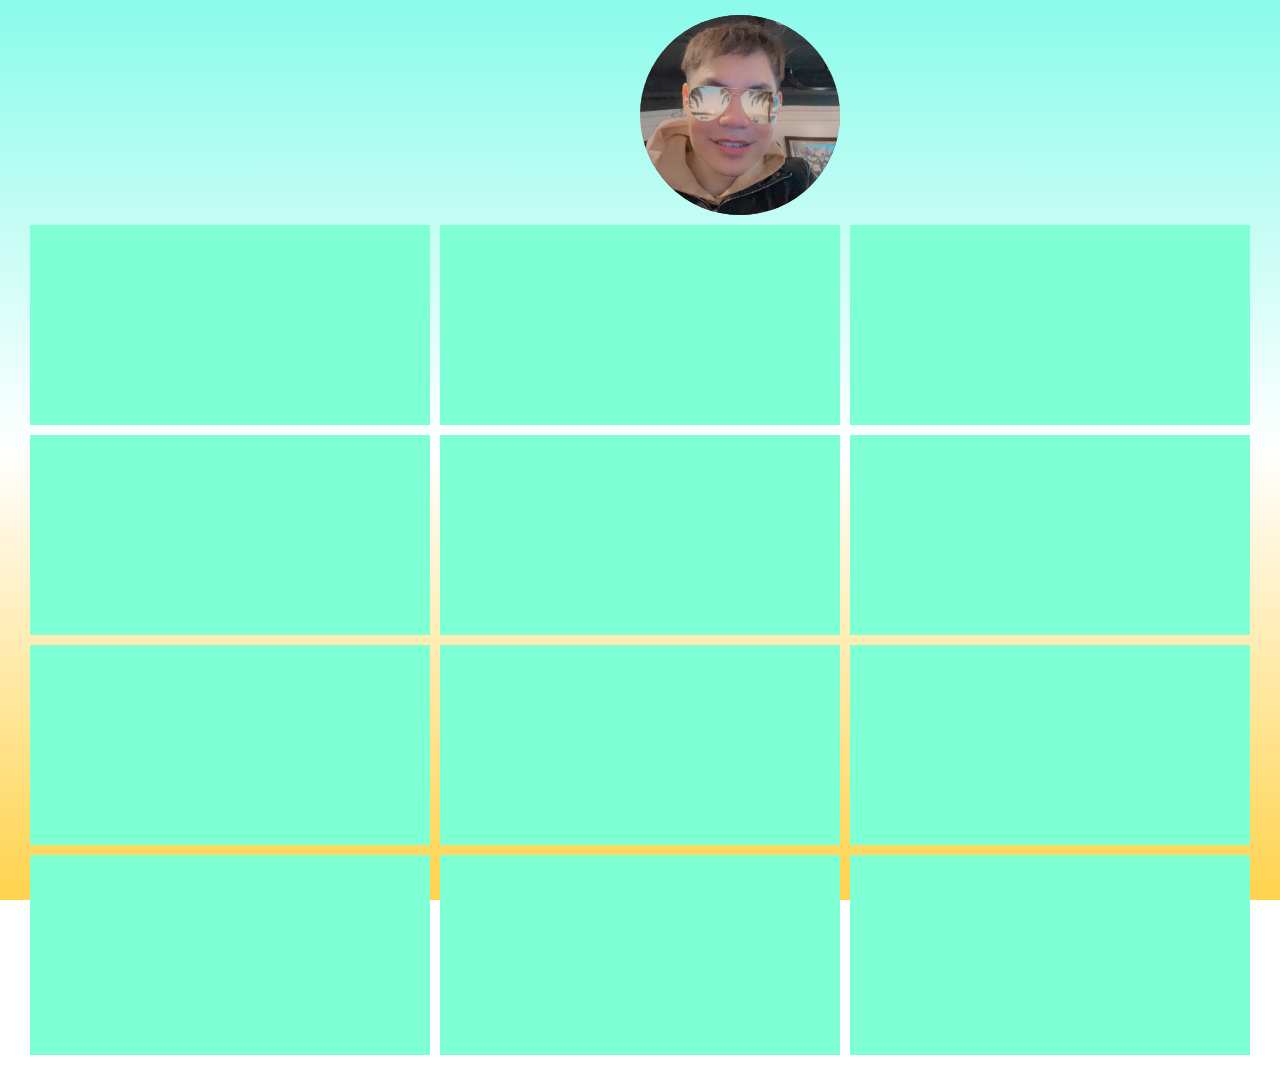
==== index.html @ aff16eca "Deploy" ====
<!DOCTYPE html>
<html lang="en">
  <head>
    <meta charset="UTF-8" />
    <link rel="icon" href="/favicon.ico" />
    <meta name="viewport" content="width=device-width, initial-scale=1.0" />
    <title>Manh AVN</title>
    <script src="/embed.js"></script>
  </head>
  <body></body>
</html>
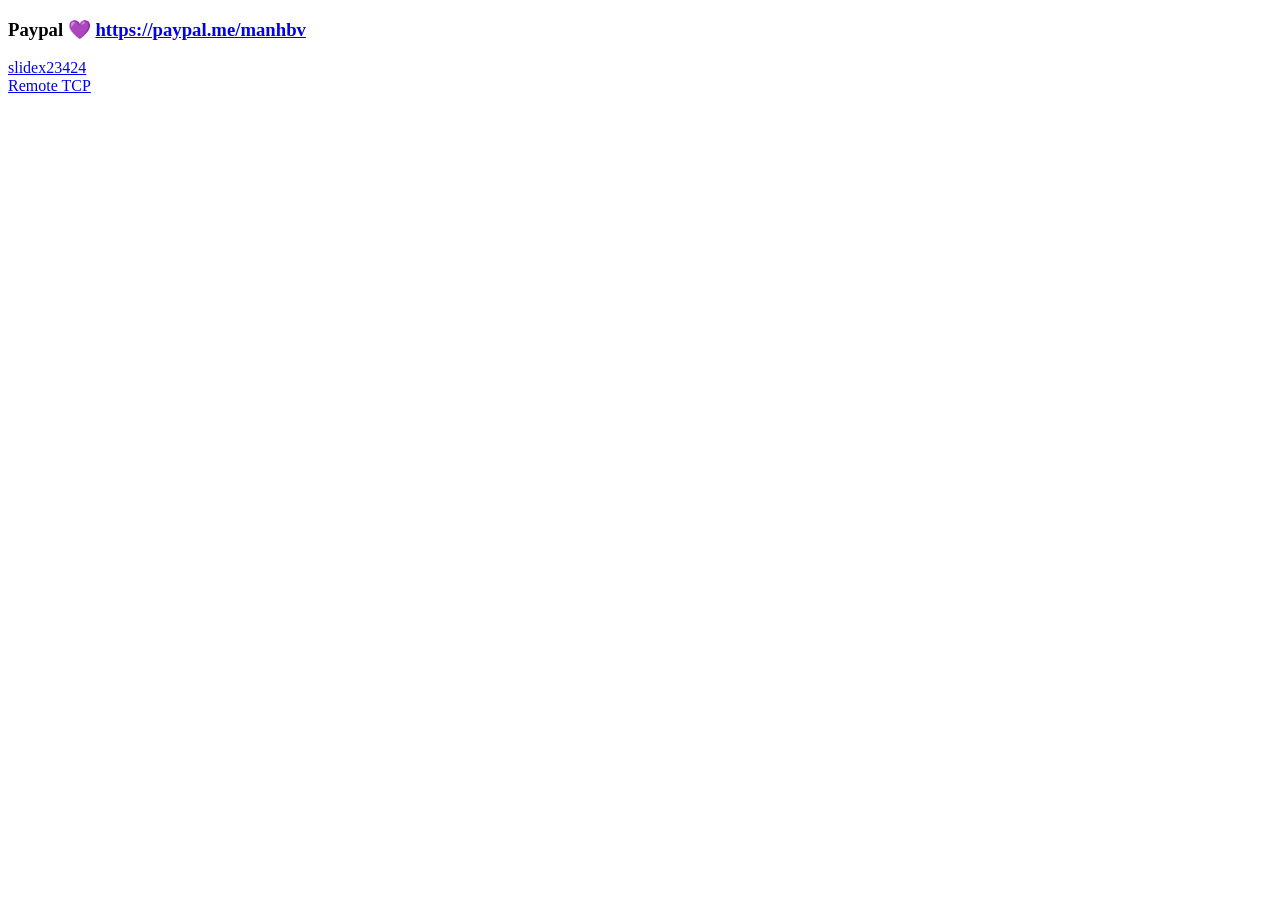
==== commit 26d6c1e9: "add index.html" ====
--- a/index.html
+++ b/index.html
@@ -1,11 +1,14 @@
 <!DOCTYPE html>
 <html lang="en">
-  <head>
-    <meta charset="UTF-8" />
-    <link rel="icon" href="/favicon.ico" />
-    <meta name="viewport" content="width=device-width, initial-scale=1.0" />
-    <title>Manh AVN</title>
-    <script src="/embed.js"></script>
-  </head>
-  <body></body>
-</html>
+<head>
+    <meta charset="UTF-8">
+    <meta name="viewport" content="width=device-width, initial-scale=1.0">
+    <title>MANHAVN | HOME PAGE</title>
+</head>
+<body>
+    <h3>Paypal 💜 <a href="https://paypal.me/manhbv">https://paypal.me/manhbv</a></h3>
+    <a href="/slidex23424">slidex23424</a>
+    <br>
+    <a href="https://github.com/manhavn/p2e">Remote TCP</a>
+</body>
+</html>
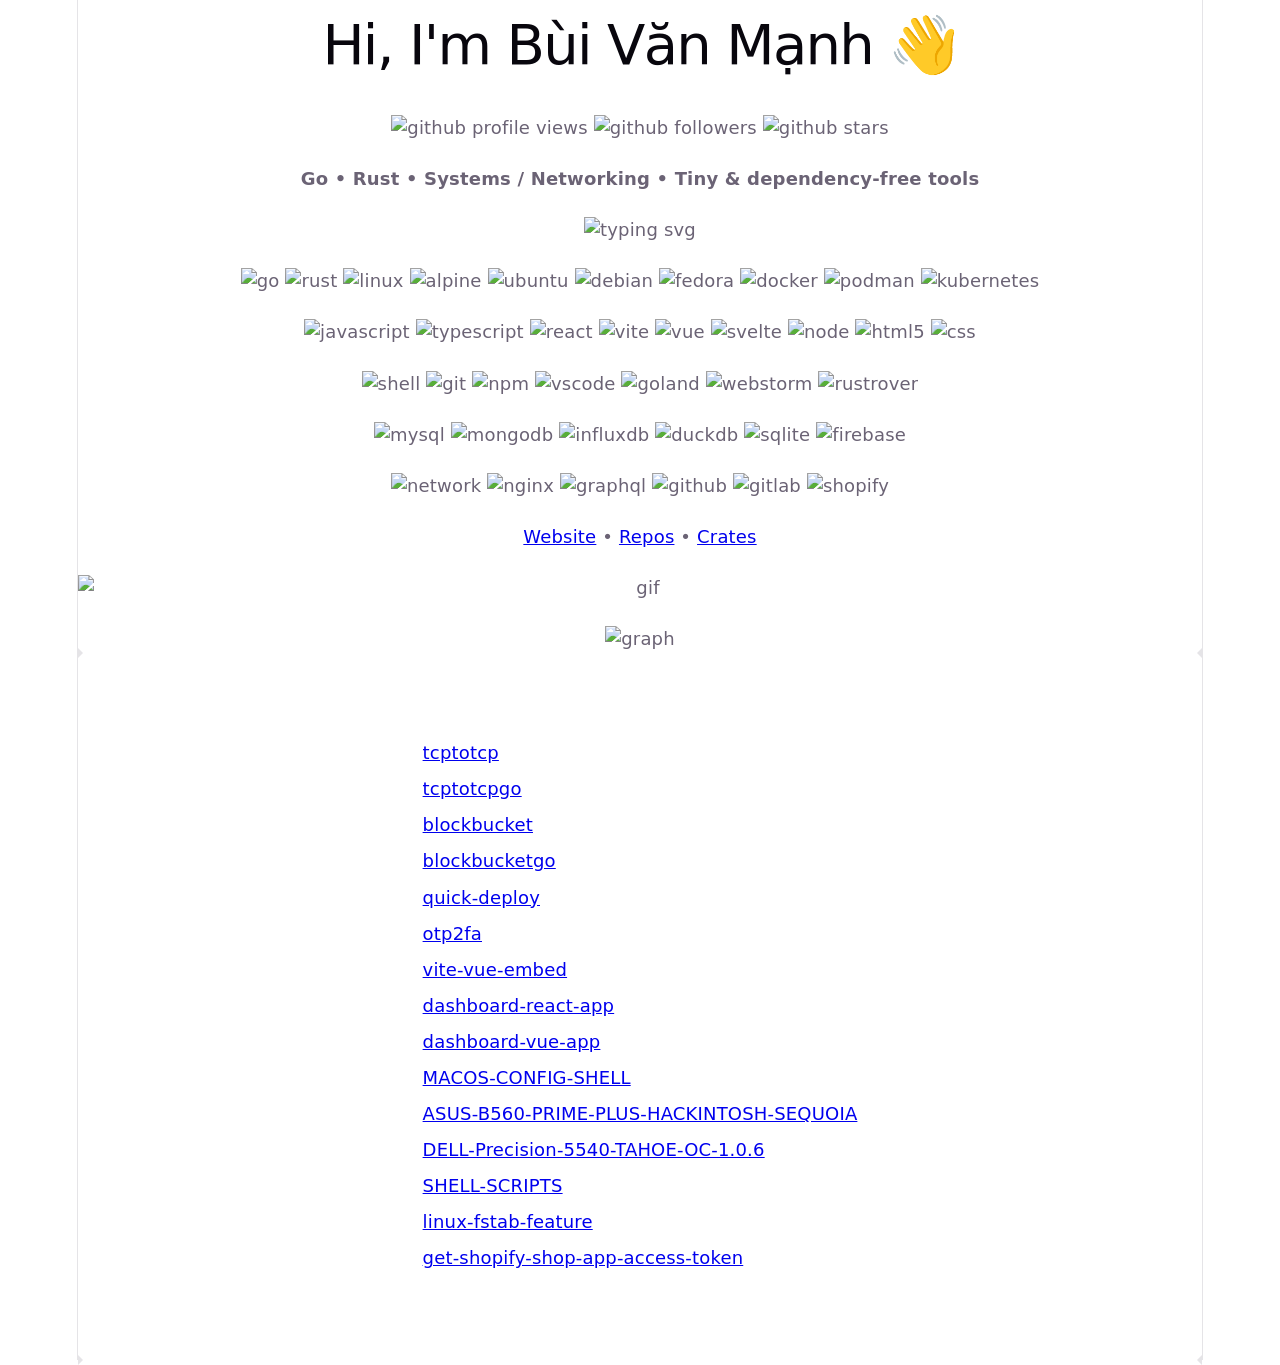
==== commit 5673e547: "add web" ====
--- a/index.html
+++ b/index.html
@@ -1,14 +1,14 @@
-<!DOCTYPE html>
+<!doctype html>
 <html lang="en">
-<head>
-    <meta charset="UTF-8">
-    <meta name="viewport" content="width=device-width, initial-scale=1.0">
-    <title>MANHAVN | HOME PAGE</title>
-</head>
-<body>
-    <h3>Paypal 💜 <a href="https://paypal.me/manhbv">https://paypal.me/manhbv</a></h3>
-    <a href="/slidex23424">slidex23424</a>
-    <br>
-    <a href="https://github.com/manhavn/p2e">Remote TCP</a>
-</body>
-</html>+  <head>
+    <meta charset="UTF-8" />
+    <link rel="icon" type="image/svg+xml" href="/favicon.svg" />
+    <meta name="viewport" content="width=device-width, initial-scale=1.0" />
+    <title>profile-web</title>
+    <script type="module" crossorigin src="/assets/index-BxWmyY8A.js"></script>
+    <link rel="stylesheet" crossorigin href="/assets/index-9fPVF8BM.css">
+  </head>
+  <body>
+    <div id="app"></div>
+  </body>
+</html>
--- a/assets/index-9fPVF8BM.css
+++ b/assets/index-9fPVF8BM.css
@@ -0,0 +1 @@
+:root{--text:#6b6375;--text-h:#08060d;--bg:#fff;--border:#e5e4e7;--code-bg:#f4f3ec;--accent:#aa3bff;--accent-bg:#aa3bff1a;--accent-border:#aa3bff80;--social-bg:#f4f3ec80;--shadow:#0000001a 0 10px 15px -3px, #0000000d 0 4px 6px -2px;--sans:system-ui, "Segoe UI", Roboto, sans-serif;--heading:system-ui, "Segoe UI", Roboto, sans-serif;--mono:ui-monospace, Consolas, monospace;font:18px/145% var(--sans);letter-spacing:.18px;--lightningcss-light:initial;--lightningcss-dark: ;color-scheme:light dark;color:var(--text);background:var(--bg);font-synthesis:none;text-rendering:optimizelegibility;-webkit-font-smoothing:antialiased;-moz-osx-font-smoothing:grayscale}@media (prefers-color-scheme:dark){:root{--lightningcss-light: ;--lightningcss-dark:initial}}@media (width<=1024px){:root{font-size:16px}}@media (prefers-color-scheme:dark){:root{--text:#9ca3af;--text-h:#f3f4f6;--bg:#16171d;--border:#2e303a;--code-bg:#1f2028;--accent:#c084fc;--accent-bg:#c084fc26;--accent-border:#c084fc80;--social-bg:#2f303a80;--shadow:#0006 0 10px 15px -3px, #00000040 0 4px 6px -2px}#social .button-icon{filter:invert()brightness(2)}}body{margin:0}h1,h2{font-family:var(--heading);color:var(--text-h);font-weight:500}h1{letter-spacing:-1.68px;margin:32px 0;font-size:56px}@media (width<=1024px){h1{margin:20px 0;font-size:36px}}h2{letter-spacing:-.24px;margin:0 0 8px;font-size:24px;line-height:118%}@media (width<=1024px){h2{font-size:20px}}p{margin:0}code,.counter{font-family:var(--mono);color:var(--text-h);border-radius:4px;display:inline-flex}code{background:var(--code-bg);padding:4px 8px;font-size:15px;line-height:135%}.counter{color:var(--accent);background:var(--accent-bg);border:2px solid #0000;border-radius:5px;margin-bottom:24px;padding:5px 10px;font-size:16px;transition:border-color .3s}.counter:hover{border-color:var(--accent-border)}.counter:focus-visible{outline:2px solid var(--accent);outline-offset:2px}.hero{position:relative}.hero .base,.hero .framework,.hero .vite{margin:0 auto;inset-inline:0}.hero .base{z-index:0;width:170px;position:relative}.hero .framework,.hero .vite{position:absolute}.hero .framework{z-index:1;height:28px;top:34px;transform:perspective(2000px)rotate(300deg)rotateX(44deg)rotateY(39deg)scale(1.4)}.hero .vite{z-index:0;width:auto;height:26px;top:107px;transform:perspective(2000px)rotate(300deg)rotateX(40deg)rotateY(39deg)scale(.8)}#app{text-align:center;border-inline:1px solid var(--border);box-sizing:border-box;flex-direction:column;width:1126px;max-width:100%;min-height:100svh;margin:0 auto;display:flex}.center{flex-direction:column;flex-grow:1;place-content:center;place-items:center;gap:25px;display:flex}@media (width<=1024px){.center{gap:18px;padding:32px 20px 24px}}#next-steps{border-top:1px solid var(--border);text-align:left;display:flex}#next-steps>div{flex:1 1 0;padding:32px}@media (width<=1024px){#next-steps>div{padding:24px 20px}}#next-steps .icon{width:22px;height:22px;margin-bottom:16px}@media (width<=1024px){#next-steps{text-align:center;flex-direction:column}}#docs{border-right:1px solid var(--border)}@media (width<=1024px){#docs{border-right:none;border-bottom:1px solid var(--border)}}#next-steps ul{gap:8px;margin:32px 0 0;padding:0;list-style:none;display:flex}#next-steps ul .logo{height:18px}#next-steps ul a{color:var(--text-h);background:var(--social-bg);border-radius:6px;align-items:center;gap:8px;padding:6px 12px;font-size:16px;text-decoration:none;transition:box-shadow .3s;display:flex}#next-steps ul a:hover{box-shadow:var(--shadow)}#next-steps ul a .button-icon{width:18px;height:18px}@media (width<=1024px){#next-steps ul{flex-wrap:wrap;justify-content:center;margin-top:20px}#next-steps ul li{flex:calc(50% - 8px)}#next-steps ul a{box-sizing:border-box;justify-content:center;width:100%}}.spacer{height:88px}@media (width<=1024px){.spacer{height:48px}}.ticks{width:100%;position:relative}.ticks:before,.ticks:after{content:"";border:5px solid #0000;position:absolute;top:-4.5px}.ticks:before{border-left-color:var(--border);left:0}.ticks:after{border-right-color:var(--border);right:0}
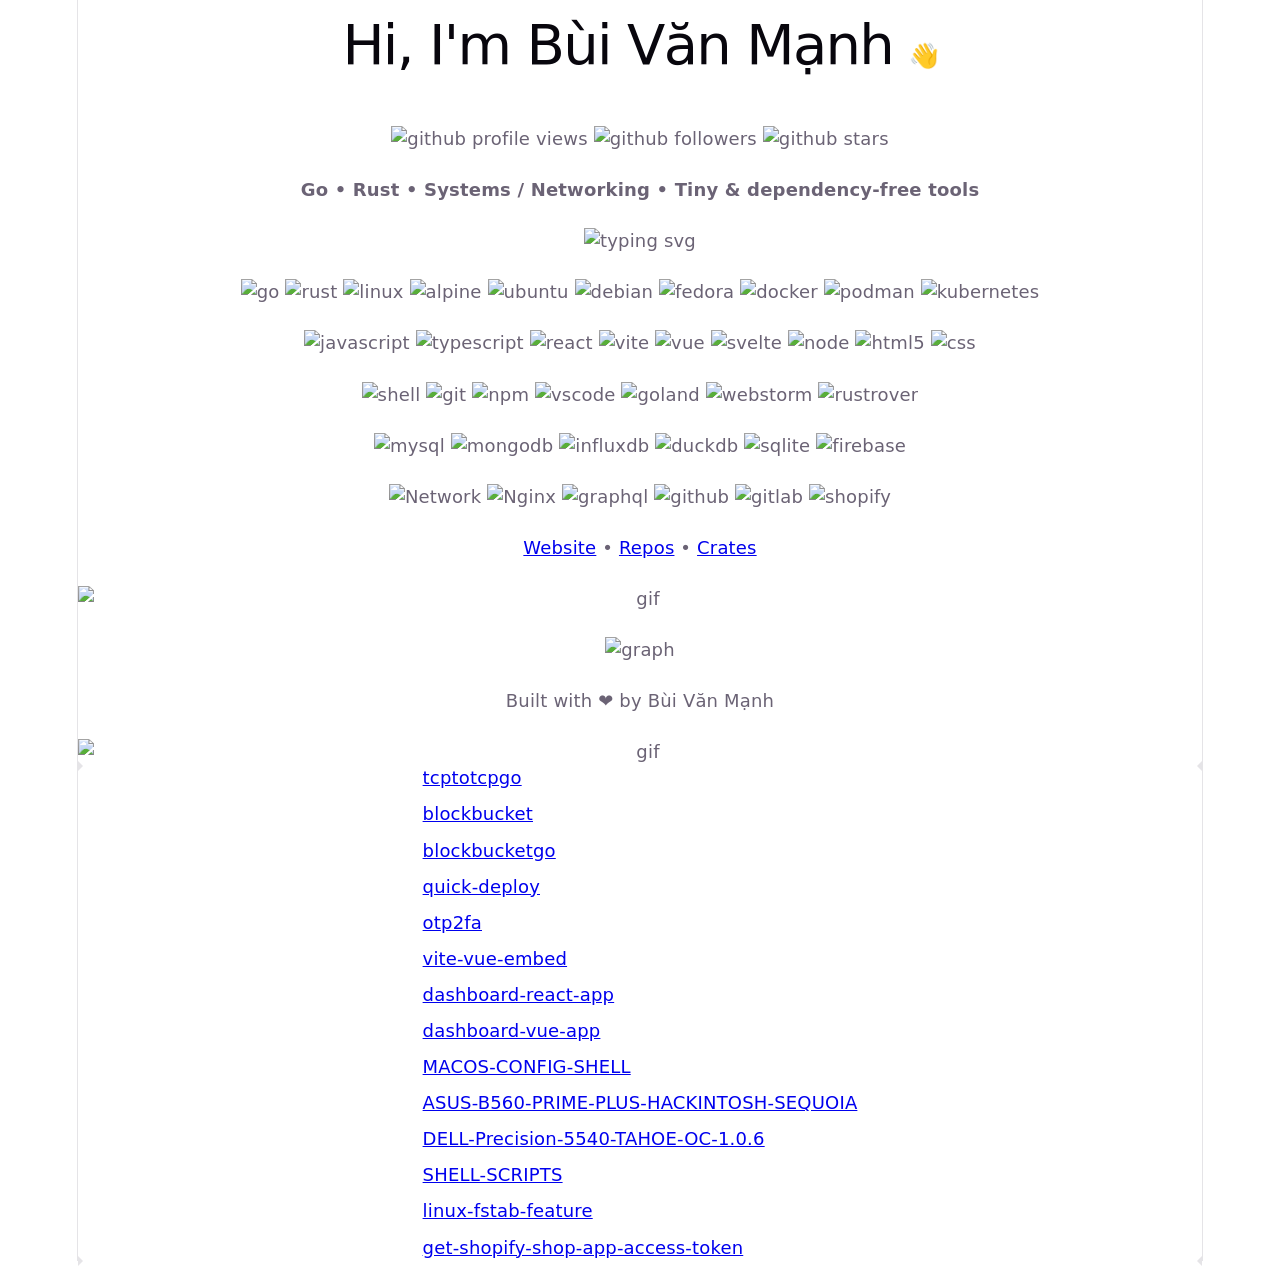
==== commit e682434c: "add setup linux feature" ====
--- a/index.html
+++ b/index.html
@@ -4,10 +4,11 @@
     <meta charset="UTF-8" />
     <link rel="icon" type="image/svg+xml" href="/favicon.svg" />
     <meta name="viewport" content="width=device-width, initial-scale=1.0" />
-    <title>profile-web</title>
-    <script type="module" crossorigin src="/assets/index-BxWmyY8A.js"></script>
-    <link rel="stylesheet" crossorigin href="/assets/index-9fPVF8BM.css">
+    <title>manhavn.github.io</title>
+    <script type="module" crossorigin src="/assets/index-CmXmyAnd.js"></script>
+    <link rel="stylesheet" crossorigin href="/assets/index-BjdikIRD.css">
   </head>
+
   <body>
     <div id="app"></div>
   </body>
--- a/assets/index-BjdikIRD.css
+++ b/assets/index-BjdikIRD.css
@@ -0,0 +1 @@
+:root{--text:#6b6375;--text-h:#08060d;--bg:#fff;--border:#e5e4e7;--code-bg:#f4f3ec;--accent:#aa3bff;--accent-bg:#aa3bff1a;--accent-border:#aa3bff80;--social-bg:#f4f3ec80;--shadow:#0000001a 0 10px 15px -3px, #0000000d 0 4px 6px -2px;--sans:system-ui, "Segoe UI", Roboto, sans-serif;--heading:system-ui, "Segoe UI", Roboto, sans-serif;--mono:ui-monospace, Consolas, monospace;font:18px/145% var(--sans);letter-spacing:.18px;--lightningcss-light:initial;--lightningcss-dark: ;color-scheme:light dark;color:var(--text);background:var(--bg);font-synthesis:none;text-rendering:optimizelegibility;-webkit-font-smoothing:antialiased;-moz-osx-font-smoothing:grayscale}@media (prefers-color-scheme:dark){:root{--lightningcss-light: ;--lightningcss-dark:initial}}@media (width<=1024px){:root{font-size:16px}}@media (prefers-color-scheme:dark){:root{--text:#9ca3af;--text-h:#f3f4f6;--bg:#16171d;--border:#2e303a;--code-bg:#1f2028;--accent:#c084fc;--accent-bg:#c084fc26;--accent-border:#c084fc80;--social-bg:#2f303a80;--shadow:#0006 0 10px 15px -3px, #00000040 0 4px 6px -2px}#social .button-icon{filter:invert()brightness(2)}}body{margin:0}h1,h2{font-family:var(--heading);color:var(--text-h);font-weight:500}h1{letter-spacing:-1.68px;margin:32px 0;font-size:56px}@media (width<=1024px){h1{margin:20px 0;font-size:36px}}h2{letter-spacing:-.24px;margin:0 0 8px;font-size:24px;line-height:118%}@media (width<=1024px){h2{font-size:20px}}p{margin:0}code,.counter{font-family:var(--mono);color:var(--text-h);border-radius:4px;display:inline-flex}code{background:var(--code-bg);padding:4px 8px;font-size:15px;line-height:135%}.counter{color:var(--accent);background:var(--accent-bg);border:2px solid #0000;border-radius:5px;margin-bottom:24px;padding:5px 10px;font-size:16px;transition:border-color .3s}.counter:hover{border-color:var(--accent-border)}.counter:focus-visible{outline:2px solid var(--accent);outline-offset:2px}.hero{position:relative}.hero .base,.hero .framework,.hero .vite{margin:0 auto;inset-inline:0}.hero .base{z-index:0;width:170px;position:relative}.hero .framework,.hero .vite{position:absolute}.hero .framework{z-index:1;height:28px;top:34px;transform:perspective(2000px)rotate(300deg)rotateX(44deg)rotateY(39deg)scale(1.4)}.hero .vite{z-index:0;width:auto;height:26px;top:107px;transform:perspective(2000px)rotate(300deg)rotateX(40deg)rotateY(39deg)scale(.8)}#app{text-align:center;border-inline:1px solid var(--border);box-sizing:border-box;flex-direction:column;width:1126px;max-width:100%;min-height:100svh;margin:0 auto;display:flex}.center{flex-direction:column;flex-grow:1;place-content:center;place-items:center;gap:25px;display:flex;overflow:hidden}@media (width<=1024px){.center{gap:18px;padding:32px 20px 24px}}#next-steps{border-top:1px solid var(--border);text-align:left;display:flex}#next-steps>div{flex:1 1 0;padding:32px}@media (width<=1024px){#next-steps>div{padding:24px 20px}}#next-steps .icon{width:22px;height:22px;margin-bottom:16px}@media (width<=1024px){#next-steps{text-align:center;flex-direction:column}}#docs{border-right:1px solid var(--border)}@media (width<=1024px){#docs{border-right:none;border-bottom:1px solid var(--border)}}#next-steps ul{gap:8px;margin:32px 0 0;padding:0;list-style:none;display:flex}#next-steps ul .logo{height:18px}#next-steps ul a{color:var(--text-h);background:var(--social-bg);border-radius:6px;align-items:center;gap:8px;padding:6px 12px;font-size:16px;text-decoration:none;transition:box-shadow .3s;display:flex}#next-steps ul a:hover{box-shadow:var(--shadow)}#next-steps ul a .button-icon{width:18px;height:18px}@media (width<=1024px){#next-steps ul{flex-wrap:wrap;justify-content:center;margin-top:20px}#next-steps ul li{flex:calc(50% - 8px)}#next-steps ul a{box-sizing:border-box;justify-content:center;width:100%}}.spacer{height:88px}@media (width<=1024px){.spacer{height:48px}}.ticks{width:100%;position:relative}.ticks:before,.ticks:after{content:"";border:5px solid #0000;position:absolute;top:-4.5px}.ticks:before{border-left-color:var(--border);left:0}.ticks:after{border-right-color:var(--border);right:0}
